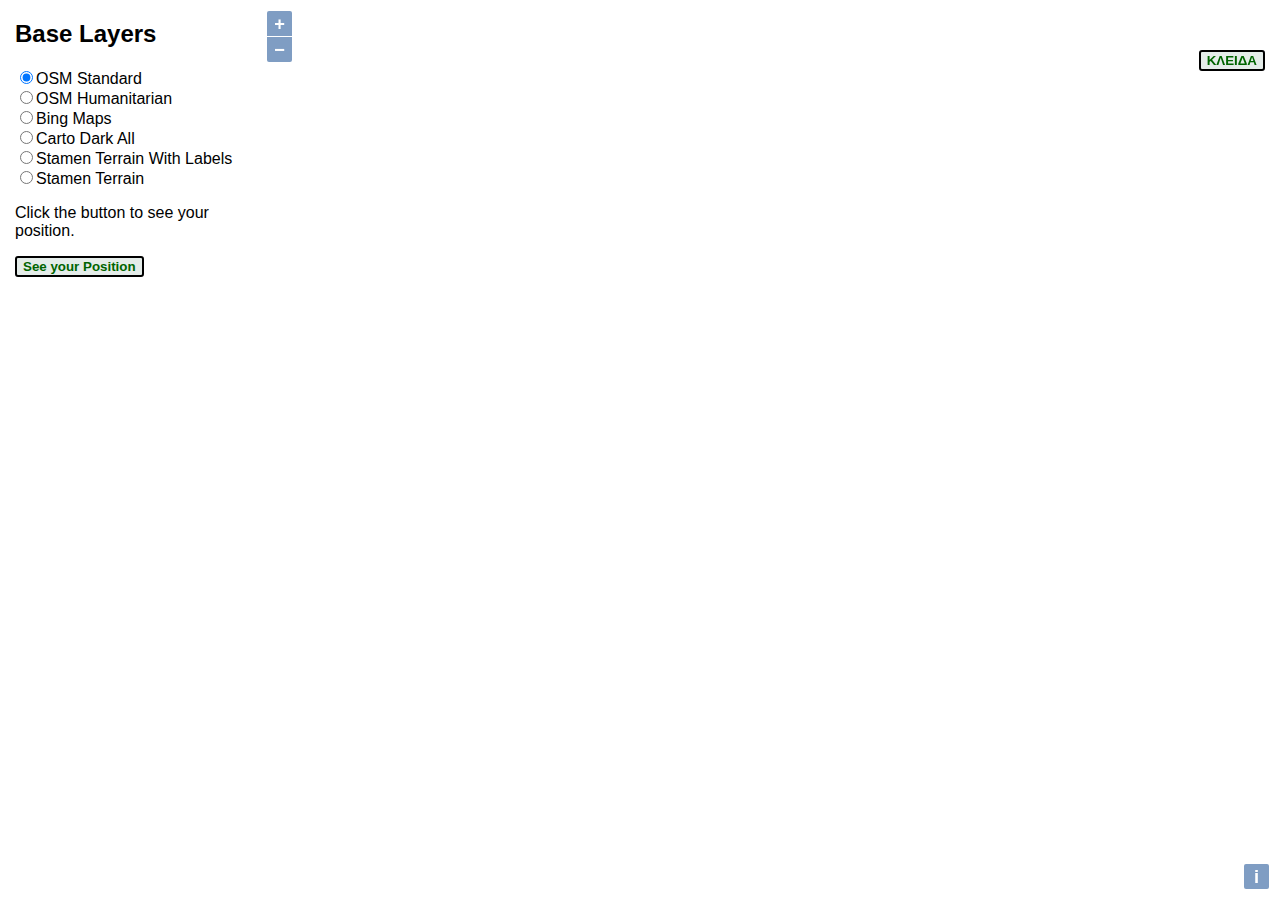
==== MapProject_1.0/index.html @ f16dcbab "Neo project" ====
<html lang="en">
<head>
  <meta charset="UTF-8">
  <meta name="viewport" content="width=device-width, initial-scale=1.0">
  <meta http-equiv="X-UA-Compatible" content="ie=edge">
  <title>Document</title>
  <link rel="stylesheet" href="./libs/v6.0.0-dist/ol.css">
  <link rel="stylesheet" href="./styles.css">
  <link rel="stylesheet" href="./kleida-control-styles.css">
  <script src='./transformationCoords.js'></script>
</head>
<body>
  <div class="grid-container">
    <div class="grid-1">
      <div class="sidebar">
        <h2>Base Layers</h2>
        <input type="radio" name='baseLayerRadioButton' value='OSMStandard' checked>OSM Standard<br>
        <input type="radio" name='baseLayerRadioButton' value='OSMHumanitarian'>OSM Humanitarian<br>
        <input type="radio" name='baseLayerRadioButton' value='BingMaps'>Bing Maps<br>
        <input type="radio" name='baseLayerRadioButton' value='CartoDarkAll'>Carto Dark All<br>
        <input type="radio" name='baseLayerRadioButton' value='StamenTerrainWithLabels'>Stamen Terrain With Labels<br>
        <input type="radio" name='baseLayerRadioButton' value='StamenTerrain'>Stamen Terrain<br>

        <p>Click the button to see your position.</p>

        <button>See your Position</button>

        <p id="details"></p>

      </div>
    </div>
    <div class="grid-2">
      <div id='js-map' class='map'></div>
    </div>
  </div>
 
  <script src='./libs/v6.0.0-dist/ol.js'></script>
  <script src='./kleida-control.js'></script>
  <script src='./main.js'></script>
  
</body>
</html>
---- MapProject_1.0/libs/v6.0.0-dist/ol.css ----
.ol-box{box-sizing:border-box;border-radius:2px;border:2px solid #00f}.ol-mouse-position{top:8px;right:8px;position:absolute}.ol-scale-line{background:rgba(0,60,136,.3);border-radius:4px;bottom:8px;left:8px;padding:2px;position:absolute}.ol-scale-line-inner{border:1px solid #eee;border-top:none;color:#eee;font-size:10px;text-align:center;margin:1px;will-change:contents,width;transition:all .25s}.ol-scale-bar{position:absolute;bottom:8px;left:8px}.ol-scale-step-marker{width:1px;height:15px;background-color:#000;float:right;z-Index:10}.ol-scale-step-text{position:absolute;bottom:-5px;font-size:12px;z-Index:11;color:#000;text-shadow:-2px 0 #fff,0 2px #fff,2px 0 #fff,0 -2px #fff}.ol-scale-text{position:absolute;font-size:14px;text-align:center;bottom:25px;color:#000;text-shadow:-2px 0 #fff,0 2px #fff,2px 0 #fff,0 -2px #fff}.ol-scale-singlebar{position:relative;height:10px;z-Index:9;border:1px solid #000}.ol-unsupported{display:none}.ol-unselectable,.ol-viewport{-webkit-touch-callout:none;-webkit-user-select:none;-moz-user-select:none;-ms-user-select:none;user-select:none;-webkit-tap-highlight-color:transparent}.ol-selectable{-webkit-touch-callout:default;-webkit-user-select:text;-moz-user-select:text;-ms-user-select:text;user-select:text}.ol-grabbing{cursor:-webkit-grabbing;cursor:-moz-grabbing;cursor:grabbing}.ol-grab{cursor:move;cursor:-webkit-grab;cursor:-moz-grab;cursor:grab}.ol-control{position:absolute;background-color:rgba(255,255,255,.4);border-radius:4px;padding:2px}.ol-control:hover{background-color:rgba(255,255,255,.6)}.ol-zoom{top:.5em;left:.5em}.ol-rotate{top:.5em;right:.5em;transition:opacity .25s linear,visibility 0s linear}.ol-rotate.ol-hidden{opacity:0;visibility:hidden;transition:opacity .25s linear,visibility 0s linear .25s}.ol-zoom-extent{top:4.643em;left:.5em}.ol-full-screen{right:.5em;top:.5em}.ol-control button{display:block;margin:1px;padding:0;color:#fff;font-size:1.14em;font-weight:700;text-decoration:none;text-align:center;height:1.375em;width:1.375em;line-height:.4em;background-color:rgba(0,60,136,.5);border:none;border-radius:2px}.ol-control button::-moz-focus-inner{border:none;padding:0}.ol-zoom-extent button{line-height:1.4em}.ol-compass{display:block;font-weight:400;font-size:1.2em;will-change:transform}.ol-touch .ol-control button{font-size:1.5em}.ol-touch .ol-zoom-extent{top:5.5em}.ol-control button:focus,.ol-control button:hover{text-decoration:none;background-color:rgba(0,60,136,.7)}.ol-zoom .ol-zoom-in{border-radius:2px 2px 0 0}.ol-zoom .ol-zoom-out{border-radius:0 0 2px 2px}.ol-attribution{text-align:right;bottom:.5em;right:.5em;max-width:calc(100% - 1.3em)}.ol-attribution ul{margin:0;padding:0 .5em;font-size:.7rem;line-height:1.375em;color:#000;text-shadow:0 0 2px #fff}.ol-attribution li{display:inline;list-style:none;line-height:inherit}.ol-attribution li:not(:last-child):after{content:" "}.ol-attribution img{max-height:2em;max-width:inherit;vertical-align:middle}.ol-attribution button,.ol-attribution ul{display:inline-block}.ol-attribution.ol-collapsed ul{display:none}.ol-attribution:not(.ol-collapsed){background:rgba(255,255,255,.8)}.ol-attribution.ol-uncollapsible{bottom:0;right:0;border-radius:4px 0 0;height:1.1em;line-height:1em}.ol-attribution.ol-uncollapsible img{margin-top:-.2em;max-height:1.6em}.ol-attribution.ol-uncollapsible button{display:none}.ol-zoomslider{top:4.5em;left:.5em;height:200px}.ol-zoomslider button{position:relative;height:10px}.ol-touch .ol-zoomslider{top:5.5em}.ol-overviewmap{left:.5em;bottom:.5em}.ol-overviewmap.ol-uncollapsible{bottom:0;left:0;border-radius:0 4px 0 0}.ol-overviewmap .ol-overviewmap-map,.ol-overviewmap button{display:inline-block}.ol-overviewmap .ol-overviewmap-map{border:1px solid #7b98bc;height:150px;margin:2px;width:150px}.ol-overviewmap:not(.ol-collapsed) button{bottom:1px;left:2px;position:absolute}.ol-overviewmap.ol-collapsed .ol-overviewmap-map,.ol-overviewmap.ol-uncollapsible button{display:none}.ol-overviewmap:not(.ol-collapsed){background:rgba(255,255,255,.8)}.ol-overviewmap-box{border:2px dotted rgba(0,60,136,.7)}.ol-overviewmap .ol-overviewmap-box:hover{cursor:move}
/*# sourceMappingURL=ol.css.map */
---- MapProject_1.0/styles.css ----
* {
  box-sizing: border-box;
}

body {
  margin: 0;
  padding: 0;
}

.grid-container{
  display: grid;
  grid-template-columns: 20vw 80vw;
  grid-template-rows: 100vh;
}

.sidebar{
  margin-left: 15px
}
---- MapProject_1.0/kleida-control-styles.css ----
body {
  font-family: 'Franklin Gothic Medium', 'Arial Narrow', Arial, sans-serif;
  margin: 0;
  padding: 0;
}

.map {
  position: relative;
  margin: 0;
  padding: 0;
}

.mouse-position {
  position: absolute;
  bottom: 40px;
  right: 15px;
}

.mouse-click {
  position: absolute;
  top: 20px;
  right: 15px;
}

.button-insert {
  position: absolute;
  top: 50px;
  right: 15px;
}

.keimeno {
  position: absolute;
  top: 50px;
  right: 100px;
}

.ektelesi {
  position: absolute;
  top: 80px;
  right: 145px;
}

.eisagogi {
  visibility: hidden;
}

button {
  border-radius: 3px;
  border: 2px solid black;
  color: darkgreen;
  font-weight: bold;
  cursor: pointer;
  background: #e4ece9;
}

button:hover {
  background: #11cf86;
}
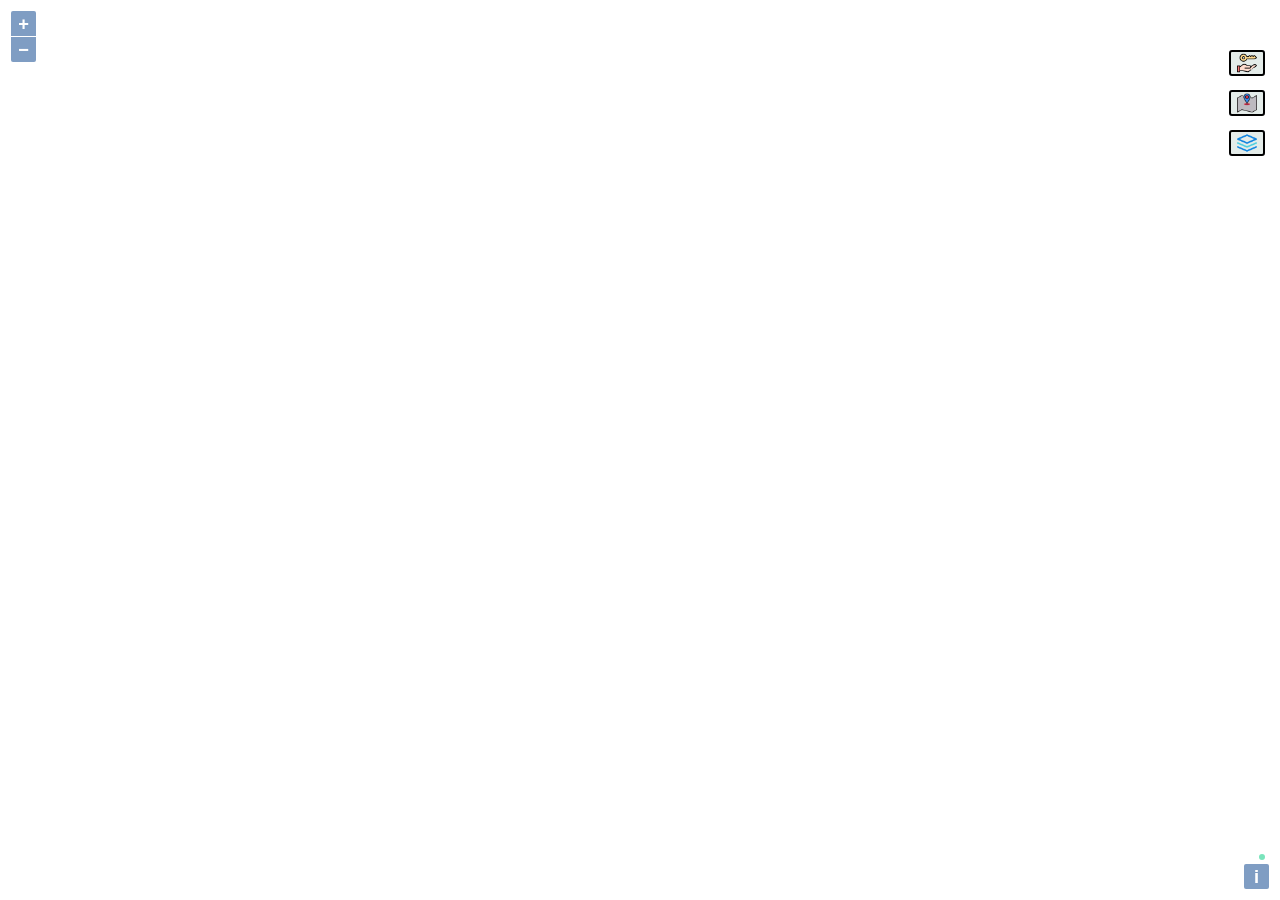
==== commit 027cf265: "layers control" ====
--- a/MapProject_1.0/index.html
+++ b/MapProject_1.0/index.html
@@ -7,35 +7,15 @@
   <link rel="stylesheet" href="./libs/v6.0.0-dist/ol.css">
   <link rel="stylesheet" href="./styles.css">
   <link rel="stylesheet" href="./kleida-control-styles.css">
+  <link rel="stylesheet" href="./dropdown-menu-styles.css">
   <script src='./transformationCoords.js'></script>
 </head>
 <body>
-  <div class="grid-container">
-    <div class="grid-1">
-      <div class="sidebar">
-        <h2>Base Layers</h2>
-        <input type="radio" name='baseLayerRadioButton' value='OSMStandard' checked>OSM Standard<br>
-        <input type="radio" name='baseLayerRadioButton' value='OSMHumanitarian'>OSM Humanitarian<br>
-        <input type="radio" name='baseLayerRadioButton' value='BingMaps'>Bing Maps<br>
-        <input type="radio" name='baseLayerRadioButton' value='CartoDarkAll'>Carto Dark All<br>
-        <input type="radio" name='baseLayerRadioButton' value='StamenTerrainWithLabels'>Stamen Terrain With Labels<br>
-        <input type="radio" name='baseLayerRadioButton' value='StamenTerrain'>Stamen Terrain<br>
-
-        <p>Click the button to see your position.</p>
-
-        <button>See your Position</button>
-
-        <p id="details"></p>
-
-      </div>
-    </div>
-    <div class="grid-2">
-      <div id='js-map' class='map'></div>
-    </div>
-  </div>
+  <div id='js-map' class='map'></div>
  
   <script src='./libs/v6.0.0-dist/ol.js'></script>
   <script src='./kleida-control.js'></script>
+  <script src='./dropdown-menu.js'></script>
   <script src='./main.js'></script>
   
 </body>
--- a/MapProject_1.0/kleida-control-styles.css
+++ b/MapProject_1.0/kleida-control-styles.css
@@ -1,59 +1,110 @@
-
-body {
-  font-family: 'Franklin Gothic Medium', 'Arial Narrow', Arial, sans-serif;
-  margin: 0;
-  padding: 0;
-}
+/* body {
+    font-family: 'Franklin Gothic Medium', 'Arial Narrow', Arial, sans-serif;
+    margin: 0;
+    padding: 0;
+} */
 
 .map {
-  position: relative;
-  margin: 0;
-  padding: 0;
+    position: relative;
+    margin: 0;
+    padding: 0;
 }
 
 .mouse-position {
-  position: absolute;
-  bottom: 40px;
-  right: 15px;
+    font-size: 14px;
+    font-family: 'Franklin Gothic Medium', 'Arial Narrow', Arial, sans-serif;
+    background-color: #11cf868e;
+    position: absolute;
+    bottom: 40px;
+    right: 15px;
+    padding: 3px;
+    border-radius: 3px;
 }
 
 .mouse-click {
-  position: absolute;
-  top: 20px;
-  right: 15px;
+    font-size: 13px;
+    font-family: 'Franklin Gothic Medium', 'Arial Narrow', Arial, sans-serif;
+    background-color: #11cf868e;
+    position: absolute;
+    top: 20px;
+    right: 15px;
+    padding: 3px;
+    border-radius: 3px;
+    visibility: hidden;
 }
 
 .button-insert {
-  position: absolute;
-  top: 50px;
-  right: 15px;
+    position: absolute;
+    height: 26px;
+    top: 50px;
+    right: 15px;
 }
 
 .keimeno {
-  position: absolute;
-  top: 50px;
-  right: 100px;
+    font-family: 'Franklin Gothic Medium', 'Arial Narrow', Arial, sans-serif;
+    visibility: hidden;
+    height: 26px;
+    width: 70px;
+    position: absolute;
+    top: 50px;
+    right: 70px;
+}
+
+.speechbubble {
+    position: absolute;
+    height: 26px;
+    top: 3px;
+    right: 130px;
+}
+
+.speechtext {
+    font-family: 'Franklin Gothic Medium', 'Arial Narrow', Arial, sans-serif;
+    font-size: 11px;
+    position: absolute;
+    height: 26px;
+    top: 10px;
+    right: 133px;
 }
 
 .ektelesi {
-  position: absolute;
-  top: 80px;
-  right: 145px;
+    visibility: hidden;
+    position: absolute;
+    height: 26px;
+    top: 50px;
+    right: 145px;
 }
 
-.eisagogi {
-  visibility: hidden;
+.myLocation {
+    position: absolute;
+    height: 26px;
+    top: 90px;
+    right: 15px;
+}
+
+.myLocationText {
+    font-family: 'Franklin Gothic Medium', 'Arial Narrow', Arial, sans-serif;
+    font-size: 12px;
+    position: absolute;
+    left: 50px;
+    background-color: #11cf868e;
+    padding: 5px;
+    border-radius: 5px;
+    visibility: hidden;
+}
+
+.speech {
+    visibility: hidden;
 }
 
 button {
-  border-radius: 3px;
-  border: 2px solid black;
-  color: darkgreen;
-  font-weight: bold;
-  cursor: pointer;
-  background: #e4ece9;
+    border-radius: 3px;
+    border: 2px solid black;
+    color: darkgreen;
+    font-weight: bold;
+    cursor: pointer;
+    background: #e4ece9;
 }
 
 button:hover {
-  background: #11cf86;
+    background: #11cf86;
 }--- a/MapProject_1.0/dropdown-menu-styles.css
+++ b/MapProject_1.0/dropdown-menu-styles.css
@@ -0,0 +1,102 @@
+/* Dropdown Button */
+
+.dropbtn {
+    border-radius: 3px;
+    border: 2px solid black;
+    color: darkgreen;
+    font-weight: bold;
+    cursor: pointer;
+    background: #e4ece9;
+}
+
+
+/* Dropdown button on hover & focus */
+
+/* .dropbtn :hover {
+    background: #11cf86;
+} */
+
+.LayerLabels :hover {
+    background-color: #1b1f1d;
+}
+
+/* The container <div> - needed to position the dropdown content */
+
+.dropdown {
+    float: right;
+    right: 15px;
+    top: 130px;
+    position: relative;
+    display: inline-block;
+}
+
+.LayerLabels {
+    position: absolute;
+    left: 28px;
+    font-size: 13px;
+}    
+
+#OSMStandardLabels {
+    top: 7px
+}
+
+#OSMHumanitarianLabels {
+    top: 23px
+}
+
+#BingMapsLabels {
+    top: 38px
+}
+
+#CartoDarkAllLabels {
+    top: 53px
+}
+
+#StamenTerrainWithLabelsLabels {
+    top: 69px
+}
+
+#StamenTerrainLabels {
+    top: 84px
+}
+
+
+/* Dropdown Content (Hidden by Default) */
+
+.dropdowncontent {
+    font-family: 'Franklin Gothic Medium', 'Arial Narrow', Arial, sans-serif;
+    right: 40px;
+    display: none;
+    position: absolute;
+    background-color: #11cf868e;
+    min-width: 190px;
+    box-shadow: 0px 8px 16px 0px rgba(0, 0, 0, 0.2);
+    z-index: 1;
+    border-radius: 5px;
+    padding: 5px;
+}
+
+
+/* Links inside the dropdown */
+
+.baseLayerRadioButton {
+    color: black;
+    padding: 12px 16px;
+    text-decoration: none;
+    display: block;
+    cursor: pointer;
+}
+
+
+/* Change color of dropdown links on hover */
+
+/* .baseLayerRadioButton:hover {
+    background-color: rgb(19, 16, 16);
+} */
+
+
+/* Show the dropdown menu (use JS to add this class to the .dropdown-content container when the user clicks on the dropdown button) */
+
+.show {
+    display: block;
+}